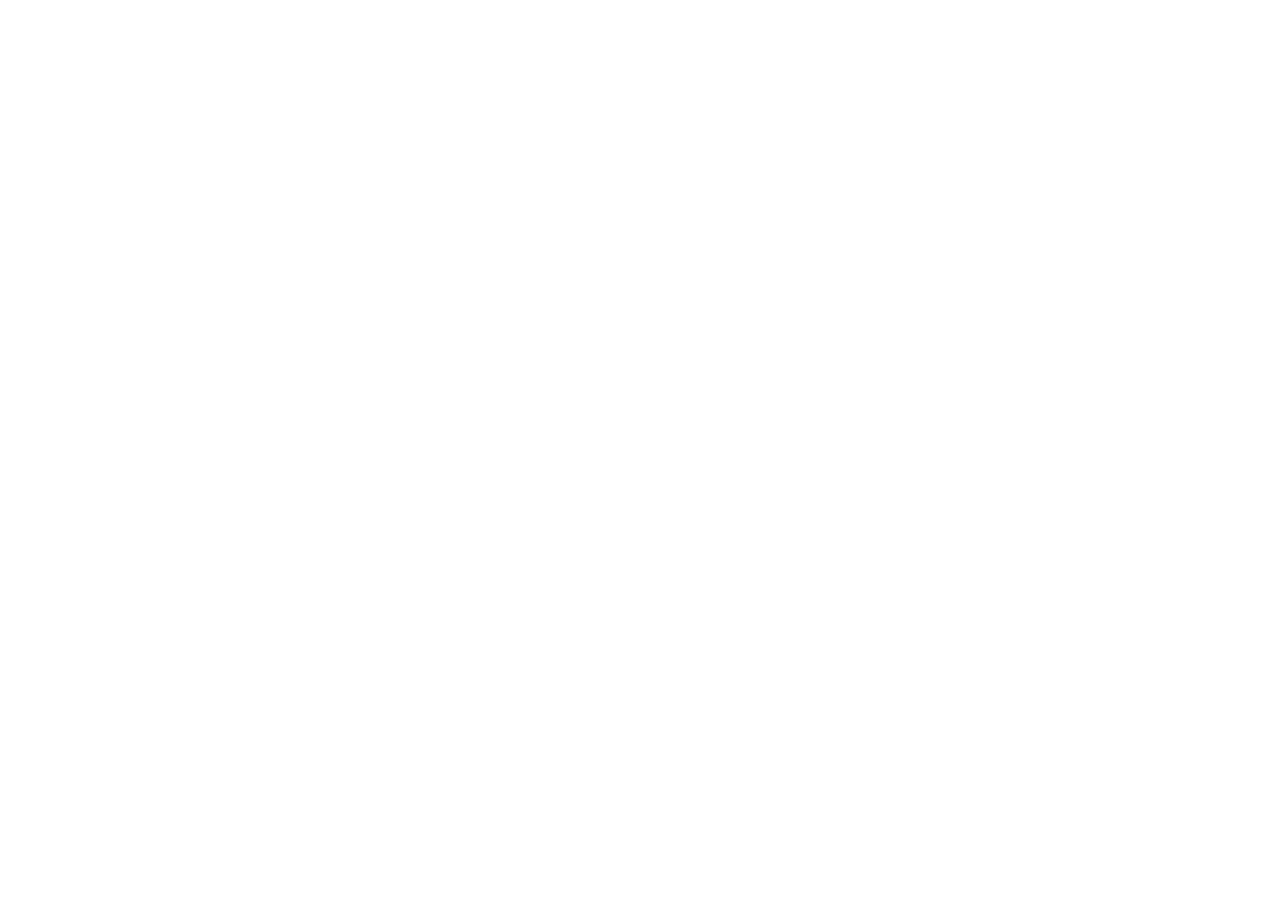
==== contact.html @ 325fa880 "created all files" ====
<!DOCTYPE html>
<html lang="en">
<head>
    <meta charset="UTF-8">
    <meta name="viewport" content="width=device-width, initial-scale=1.0">
    <meta http-equiv="X-UA-Compatible" content="ie=edge">
    <title>Document</title>
</head>
<body>
    
</body>
</html>
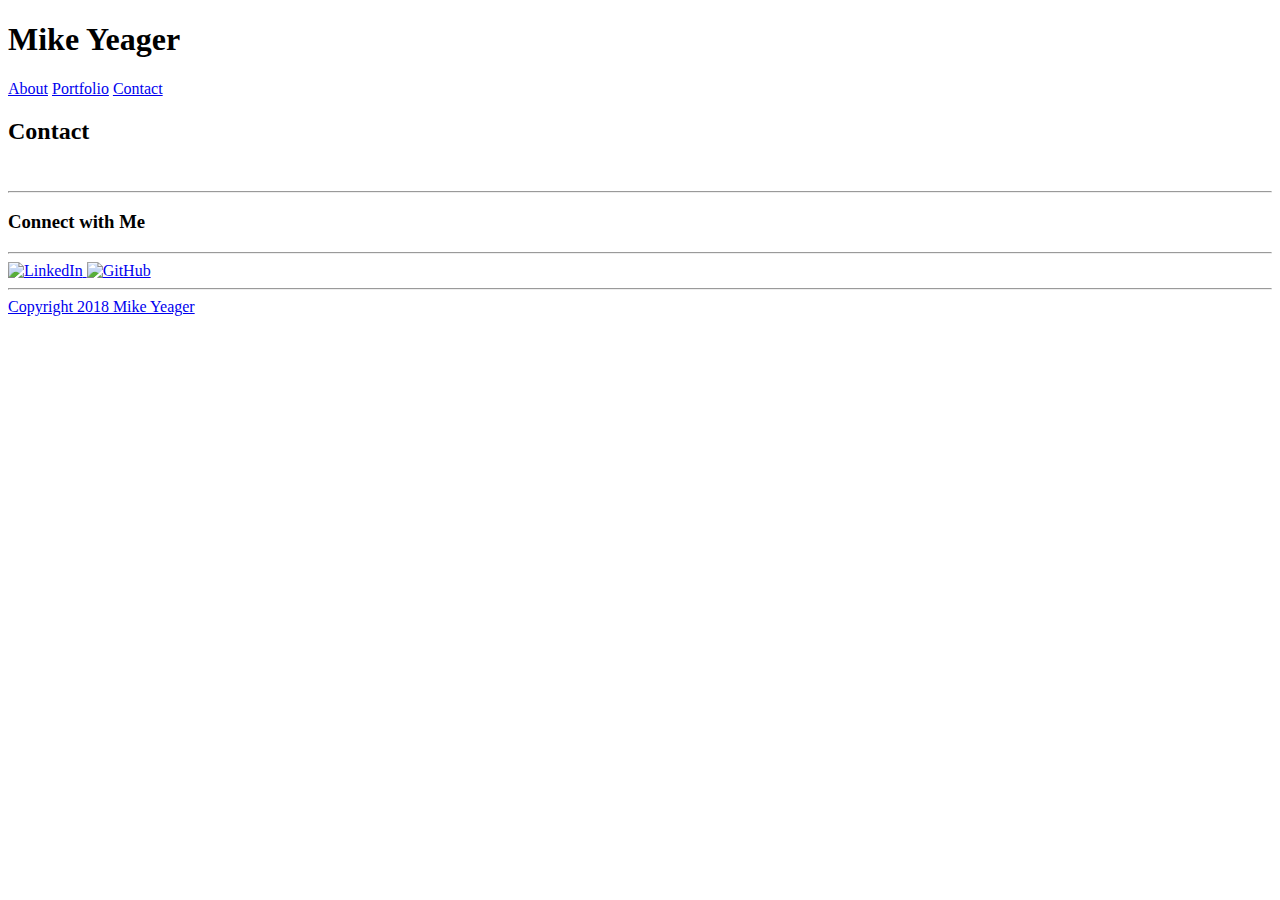
==== commit eaecd38d: "added some details" ====
--- a/contact.html
+++ b/contact.html
@@ -7,6 +7,38 @@
     <title>Document</title>
 </head>
 <body>
+        <header>
+                <h1>Mike Yeager</h1>
+                <div>
+                    <a href="placeholder.com">
+                        About</a>
+        
+                    <a href="placeholder.com">
+                        Portfolio</a>
+        
+                    <a href="placeholder.com">
+                        Contact</a>
+                </div>
+            </header>
+        
+            <div>
+                <h2>Contact</h2>
+                <br>
+                <hr>
+            </div>
+        
+            <div>
+                <h3>Connect with Me</h3>
+                <hr>
+                <a href="www.linkedin.com/in/michael-yeager-a846194a" target="_blank">
+                    <img src="users/myeager/developer/week_one/basic-portfolio/assets/linkedin.256.png" alt="LinkedIn">
+                 <a href="https://github.com/Myeager86/" target="_blank">
+                      <img src="users/myeager/developer/week_one/basic-portfolio/assets/linkedin.256.png" alt="GitHub">
+            </div>
+        
+            <hr>
+        
+            <footer>Copyright 2018 Mike Yeager</footer>
     
 </body>
 </html>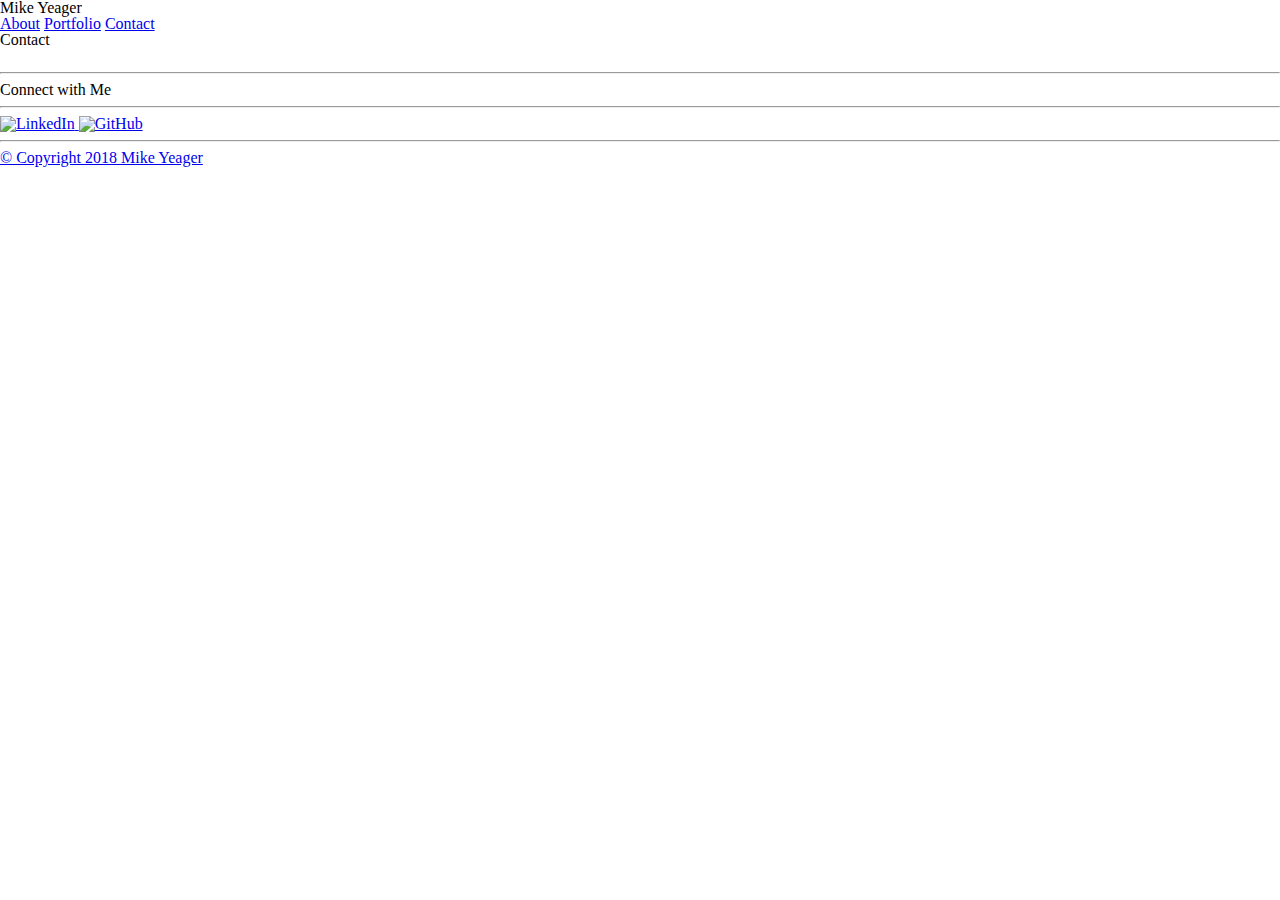
==== commit 1ff7c32a: "started css styles" ====
--- a/contact.html
+++ b/contact.html
@@ -1,44 +1,48 @@
 <!DOCTYPE html>
 <html lang="en">
+
 <head>
     <meta charset="UTF-8">
     <meta name="viewport" content="width=device-width, initial-scale=1.0">
     <meta http-equiv="X-UA-Compatible" content="ie=edge">
+    <link rel="stylesheet" href="./assets/reset.css">
     <title>Document</title>
 </head>
+
 <body>
-        <header>
-                <h1>Mike Yeager</h1>
-                <div>
-                    <a href="placeholder.com">
-                        About</a>
-        
-                    <a href="placeholder.com">
-                        Portfolio</a>
-        
-                    <a href="placeholder.com">
-                        Contact</a>
-                </div>
-            </header>
-        
-            <div>
-                <h2>Contact</h2>
-                <br>
-                <hr>
-            </div>
-        
-            <div>
-                <h3>Connect with Me</h3>
-                <hr>
-                <a href="www.linkedin.com/in/michael-yeager-a846194a" target="_blank">
-                    <img src="users/myeager/developer/week_one/basic-portfolio/assets/linkedin.256.png" alt="LinkedIn">
-                 <a href="https://github.com/Myeager86/" target="_blank">
-                      <img src="users/myeager/developer/week_one/basic-portfolio/assets/linkedin.256.png" alt="GitHub">
-            </div>
-        
-            <hr>
-        
-            <footer>Copyright 2018 Mike Yeager</footer>
-    
+    <header>
+        <h1 class="headerfont">Mike Yeager</h1>
+        <div>
+            <a href="index.html">
+                About</a>
+
+            <a href="portfolio.html">
+                Portfolio</a>
+
+            <a href="contact.html">
+                Contact</a>
+        </div>
+    </header>
+
+    <div>
+        <h2 class="headerfont">Contact</h2>
+        <br>
+        <hr>
+    </div>
+
+    <div>
+        <h3>Connect with Me</h3>
+        <hr>
+        <a href="www.linkedin.com/in/michael-yeager-a846194a" target="_blank">
+            <img src="users/myeager/developer/week_one/basic-portfolio/assets/linkedin.256.png" alt="LinkedIn">
+            <a href="https://github.com/Myeager86/" target="_blank">
+                <img src="users/myeager/developer/week_one/basic-portfolio/assets/linkedin.256.png" alt="GitHub">
+    </div>
+
+    <hr>
+
+    <footer>© Copyright 2018 Mike Yeager</footer>
+
 </body>
+
 </html>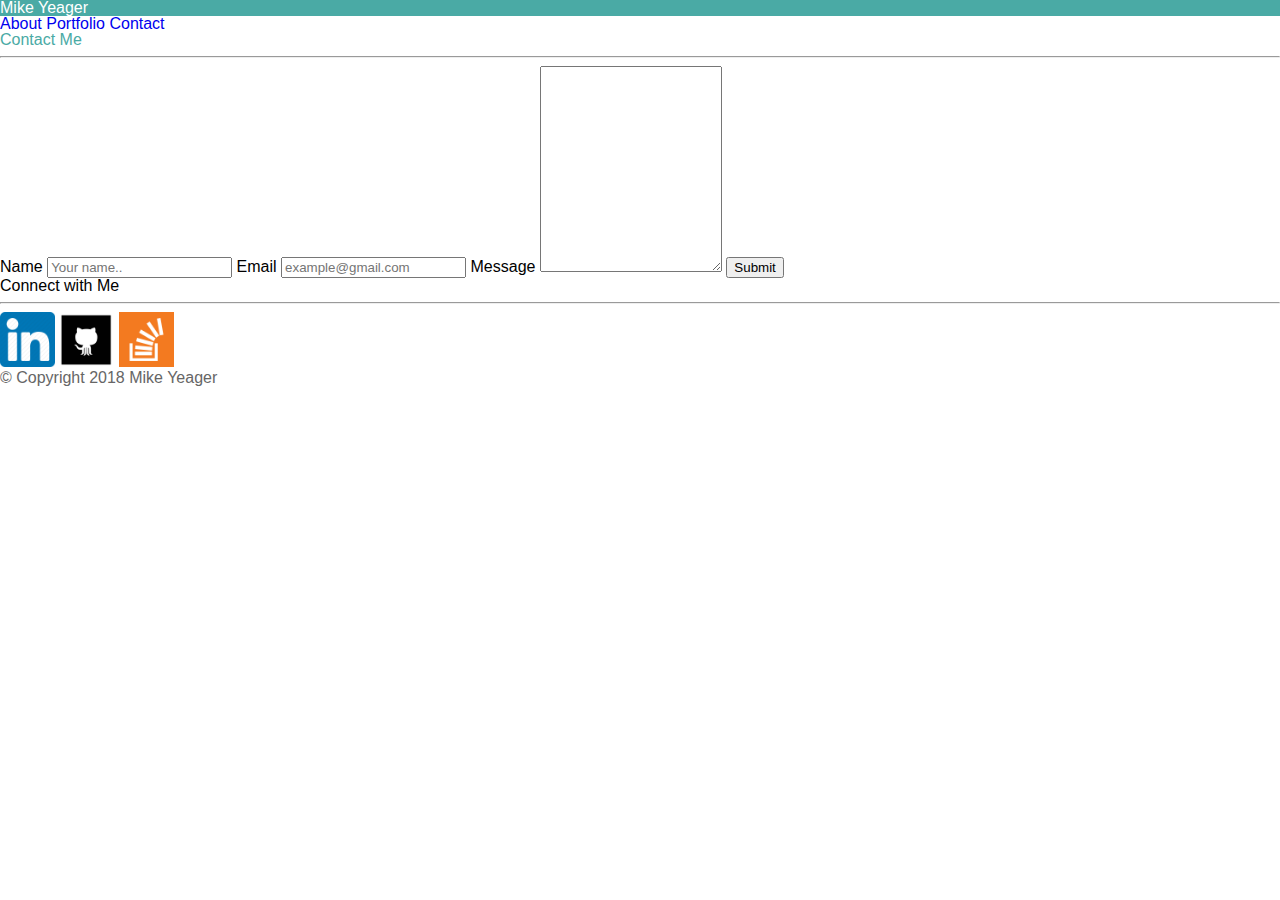
==== commit 20457160: "final edits" ====
--- a/contact.html
+++ b/contact.html
@@ -6,43 +6,66 @@
     <meta name="viewport" content="width=device-width, initial-scale=1.0">
     <meta http-equiv="X-UA-Compatible" content="ie=edge">
     <link rel="stylesheet" href="./assets/reset.css">
+    <link rel="stylesheet" href="./assets/style.css">
     <title>Document</title>
 </head>
 
 <body>
+
     <header>
-        <h1 class="headerfont">Mike Yeager</h1>
-        <div>
-            <a href="index.html">
-                About</a>
-
-            <a href="portfolio.html">
-                Portfolio</a>
-
-            <a href="contact.html">
-                Contact</a>
+        <h1>Mike Yeager</h1>
+        <div class="navlinks">
+            <span>
+                <a href="index.html">
+            </span>
+            About</a>
+            <span>
+                <a href="portfolio.html">
+            </span>
+            Portfolio</a>
+            <span>
+                <a href="contact.html">
+            </span>
+            Contact</a>
         </div>
     </header>
 
-    <div>
-        <h2 class="headerfont">Contact</h2>
-        <br>
-        <hr>
-    </div>
+    <section class="section1 clearfix">
+        <div class="contactbox">
+            <h2>Contact Me</h2>
+            <hr class="linebreak2">
+            <!-- insert contact box code -->
+            <div class="container">
+                <form action="action_page.php">
 
-    <div>
-        <h3>Connect with Me</h3>
-        <hr>
-        <a href="www.linkedin.com/in/michael-yeager-a846194a" target="_blank">
-            <img src="users/myeager/developer/week_one/basic-portfolio/assets/linkedin.256.png" alt="LinkedIn">
-            <a href="https://github.com/Myeager86/" target="_blank">
-                <img src="users/myeager/developer/week_one/basic-portfolio/assets/linkedin.256.png" alt="GitHub">
-    </div>
+                    <label for="fname">Name</label>
+                    <input type="text" id="fname" name="firstname" placeholder="Your name..">
 
-    <hr>
+                    <label for="lname">Email</label>
+                    <input type="text" id="lname" name="lastname" placeholder="example@gmail.com">
+
+                    <label for="subject">Message</label>
+                    <textarea id="subject" name="subject" style="height:200px"></textarea>
+
+                    <input type="submit" value="Submit">
+
+                </form>
+            </div>
+        </div>
+
+        <div class="connectbox">
+            <h3>Connect with Me</h3>
+            <hr class="linebreak2">
+            <a href="www.linkedin.com/in/michael-yeager-a846194a" target="_blank">
+                <img src="./assets/images/linkedin-256.png" alt="LinkedIn" width="55" height="55" border="0">
+                <a href="https://github.com/Myeager86/" target="_blank">
+                    <img src="./assets/images/if_github_square_black_107109.png" alt="GitHub" width="55" height="55" border="0">
+                    <a href="https://stackoverflow.com/users/9227041/mike-yeager?tab=profile" target="_blank">
+                        <img src="./assets/images/if_overflow_334695.png" alt="GitHub" width="55" height="55" border="0">
+        </div>
+    </section>
 
     <footer>© Copyright 2018 Mike Yeager</footer>
-
 </body>
 
 </html>--- a/assets/style.css
+++ b/assets/style.css
@@ -0,0 +1,35 @@
+body {
+    background-color: #ffffff;
+    border-color: #dddddd;
+    font-family: 'Arial', 'Helvetica Neue', Helvetica, sans-serif;
+}
+
+h1 {
+    background-color: #4aaaa5;
+    color: white;
+}
+
+h2 {
+    color: #4aaaa5;
+}
+
+p {
+    color: #777777;
+}
+
+header {
+    color: #ffffff;
+    border-color: #cccccc;
+}
+
+footer {
+    color: #666666;
+}
+
+.headerfont {
+    font-family: 'Georgia', Times, Times New Roman, serif;
+}
+
+a {
+    text-decoration-line: none;
+}